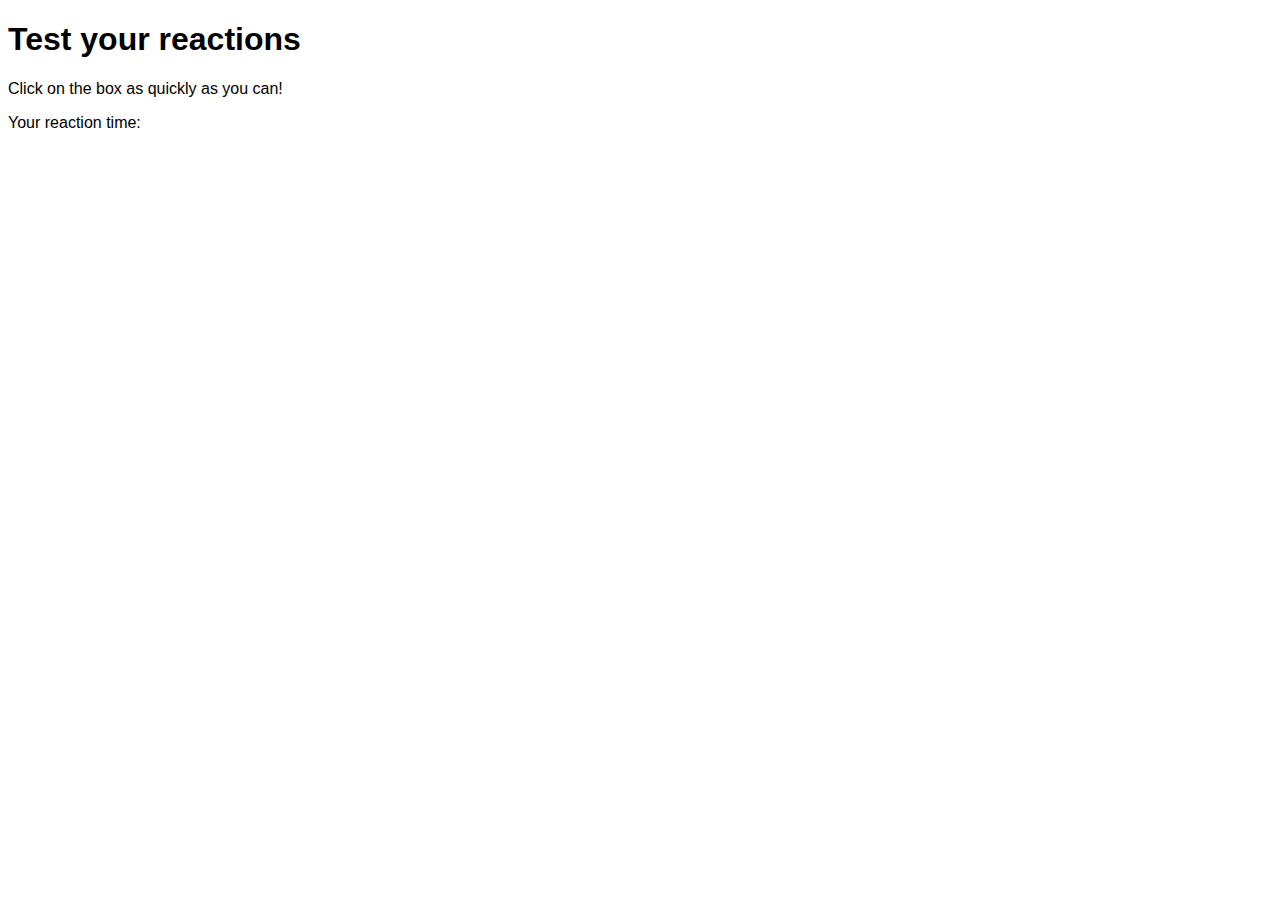
==== game.html @ dc50c1d3 "project 0 First version" ====
<!DOCTYPE html>
<html>
<head>
    <meta charset="UTF-8">
    <title>Reactions Tester</title>
    <link rel="stylesheet" type="text/css" href="game.css">
</head>

<body>

    <h1> Test your reactions</h1>

    <p>Click on the box as quickly as you can!</p>

    <p class="bold"> Your reaction time: <span id = "yourTime"></span> </p> 

        <div id="box"></div>


<script src="game.js"></script>


</body>
</html>
---- game.css ----
body {
    font-family: Verdana, Geneva, sans-serif;
}

#box {

    width: 50px;
    height: 50px;
    background-color: red;
    display:none; 
    position: relative;
    
}

.bold {
    font-weight: weight;
}
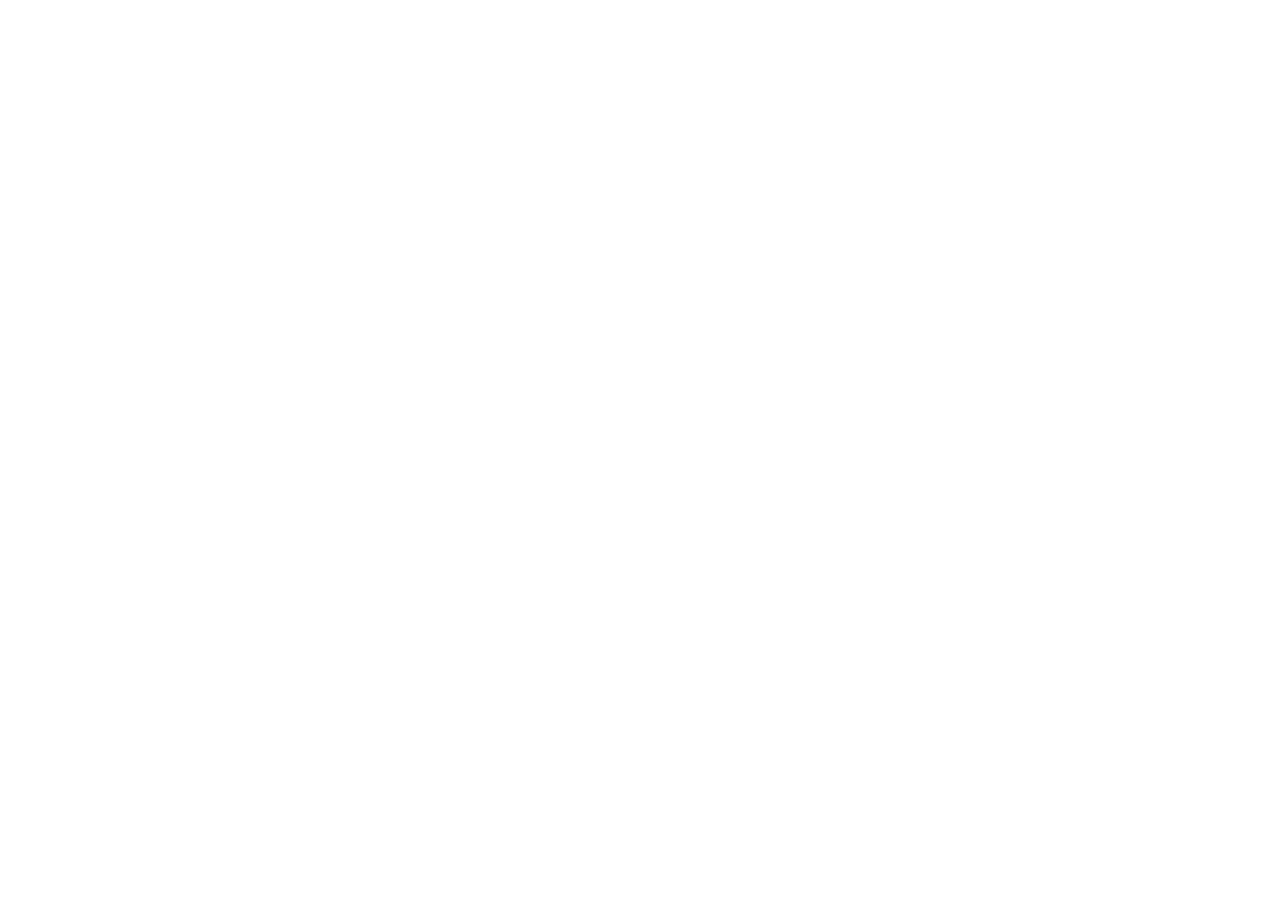
==== commit fbbf3bed: "project zero- polished" ====
--- a/game.html
+++ b/game.html
@@ -10,11 +10,11 @@
 
     <h1> Test your reactions</h1>
 
-    <p>Click on the box as quickly as you can!</p>
+    <p>Click on the monkey as quickly as you can!</p>
 
     <p class="bold"> Your reaction time: <span id = "yourTime"></span> </p> 
 
-        <div id="box"></div>
+        <div id="box"><img src="http://www.animatedimages.org/data/media/180/animated-monkey-image-0090.gif"></div>
 
 
 <script src="game.js"></script>
--- a/game.css
+++ b/game.css
@@ -1,20 +1,25 @@
 
 body {
     font-family: Verdana, Geneva, sans-serif;
+    background: url("http://2.bp.blogspot.com/-1RVs5obRN6M/T_pGJPndXWI/AAAAAAAACrw/E_rLWg99Cf8/s1600/Jungle.jpg");
+	background-size: cover;
+	color: white; 
 }
+
 
 #box {
 
     width: 50px;
     height: 50px;
-    background-color: red;
     display:none; 
     position: relative;
-    
+
 }
 
 .bold {
     font-weight: weight;
 }
+
+
         
 
